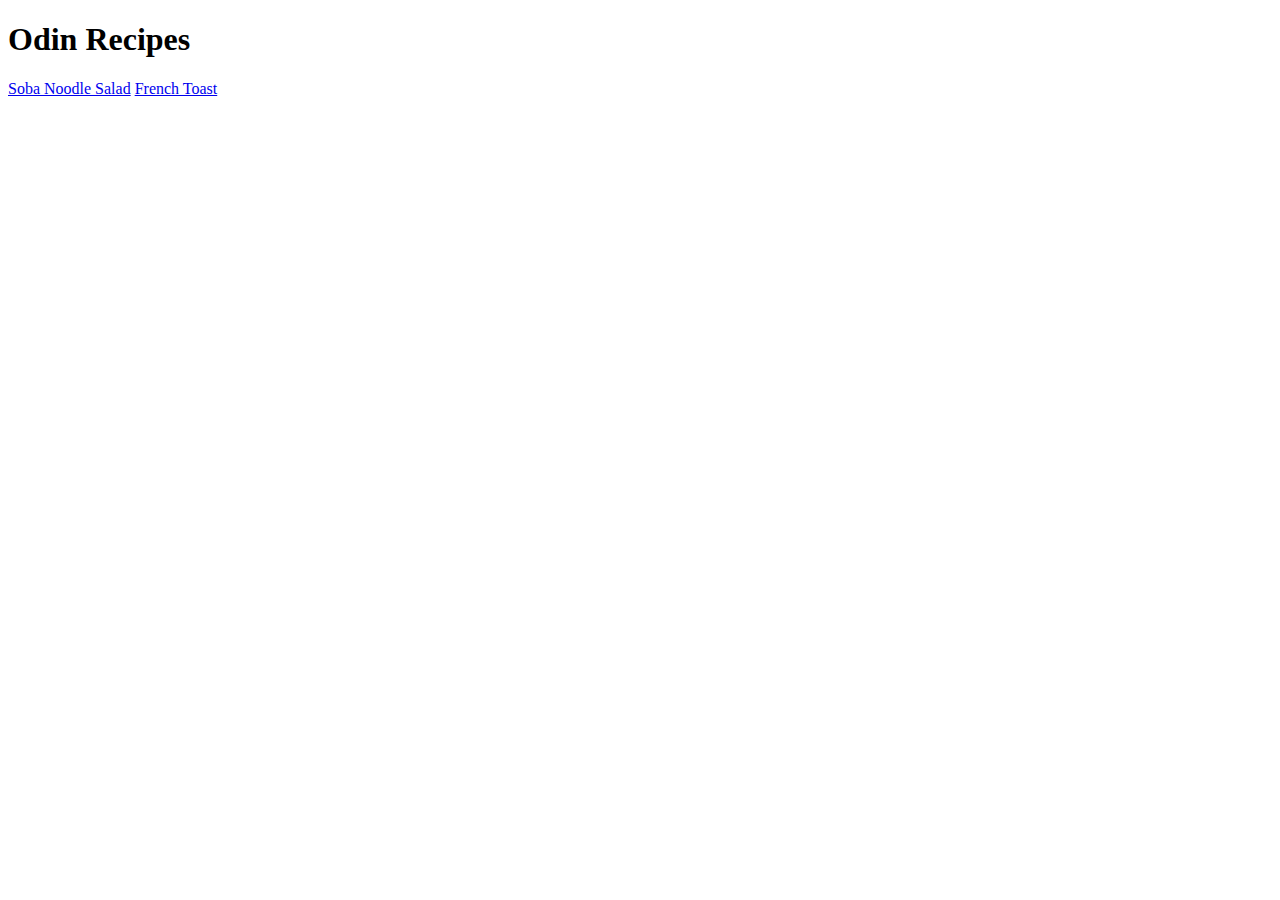
==== index.html @ baba29cc "Create eggplant page. Finish French Toast page." ====
<!DOCTYPE html>
<html lang="en">
<head>
    <meta charset="UTF-8">
    <meta http-equiv="X-UA-Compatible" content="IE=edge">
    <meta name="viewport" content="width=device-width, initial-scale=1.0">
    <title>Document</title>
</head>
<body>
    <h1>Odin Recipes</h1>
    <a href="./recipes/soba_noodle_salad.html">Soba Noodle Salad</a>
    <a href="./recipes/french_toast.html">French Toast</a>
</body>
</html>
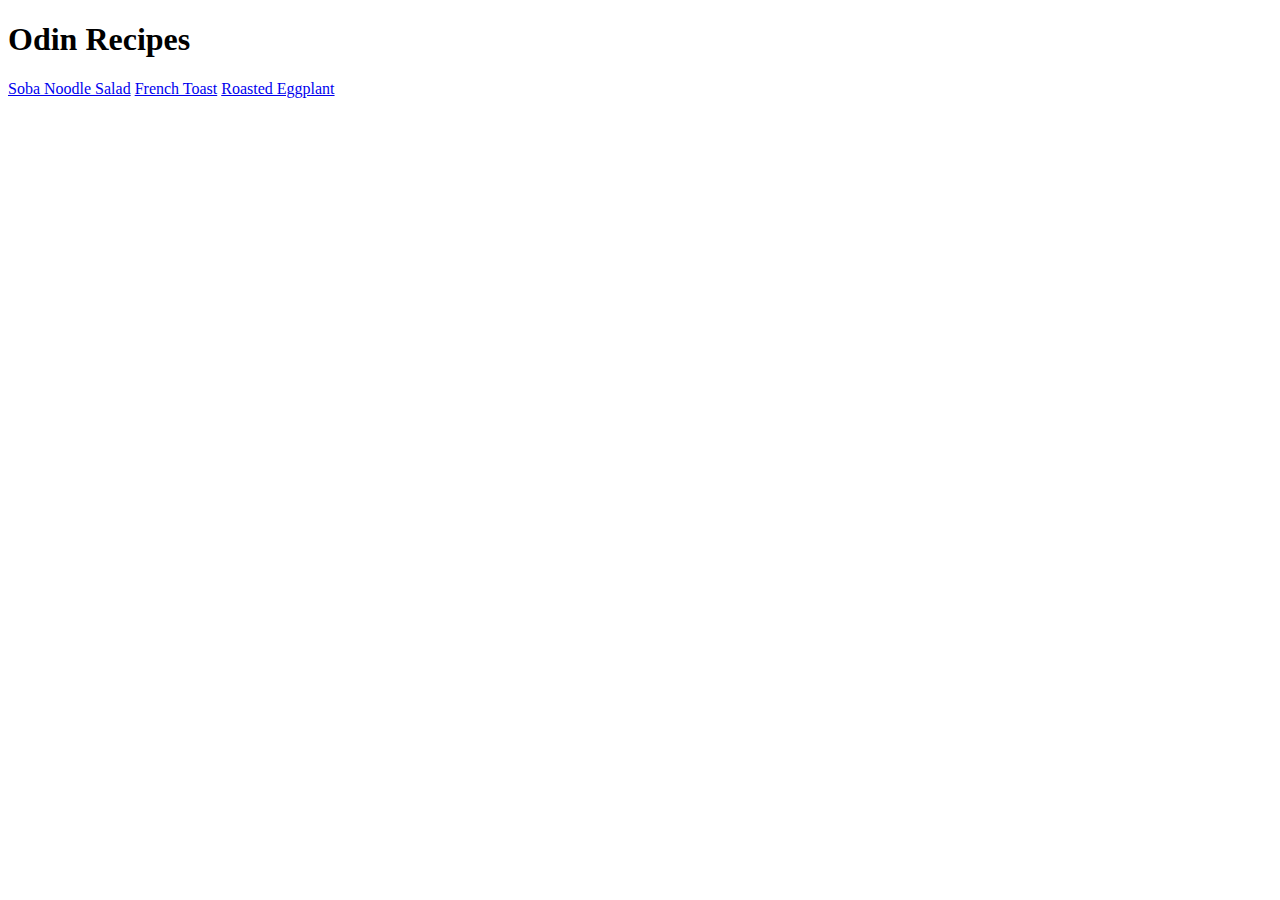
==== commit 9004c905: "Eggplant page completed." ====
--- a/index.html
+++ b/index.html
@@ -10,5 +10,6 @@
     <h1>Odin Recipes</h1>
     <a href="./recipes/soba_noodle_salad.html">Soba Noodle Salad</a>
     <a href="./recipes/french_toast.html">French Toast</a>
+    <a href="./recipes/eggplant.html">Roasted Eggplant</a>
 </body>
 </html>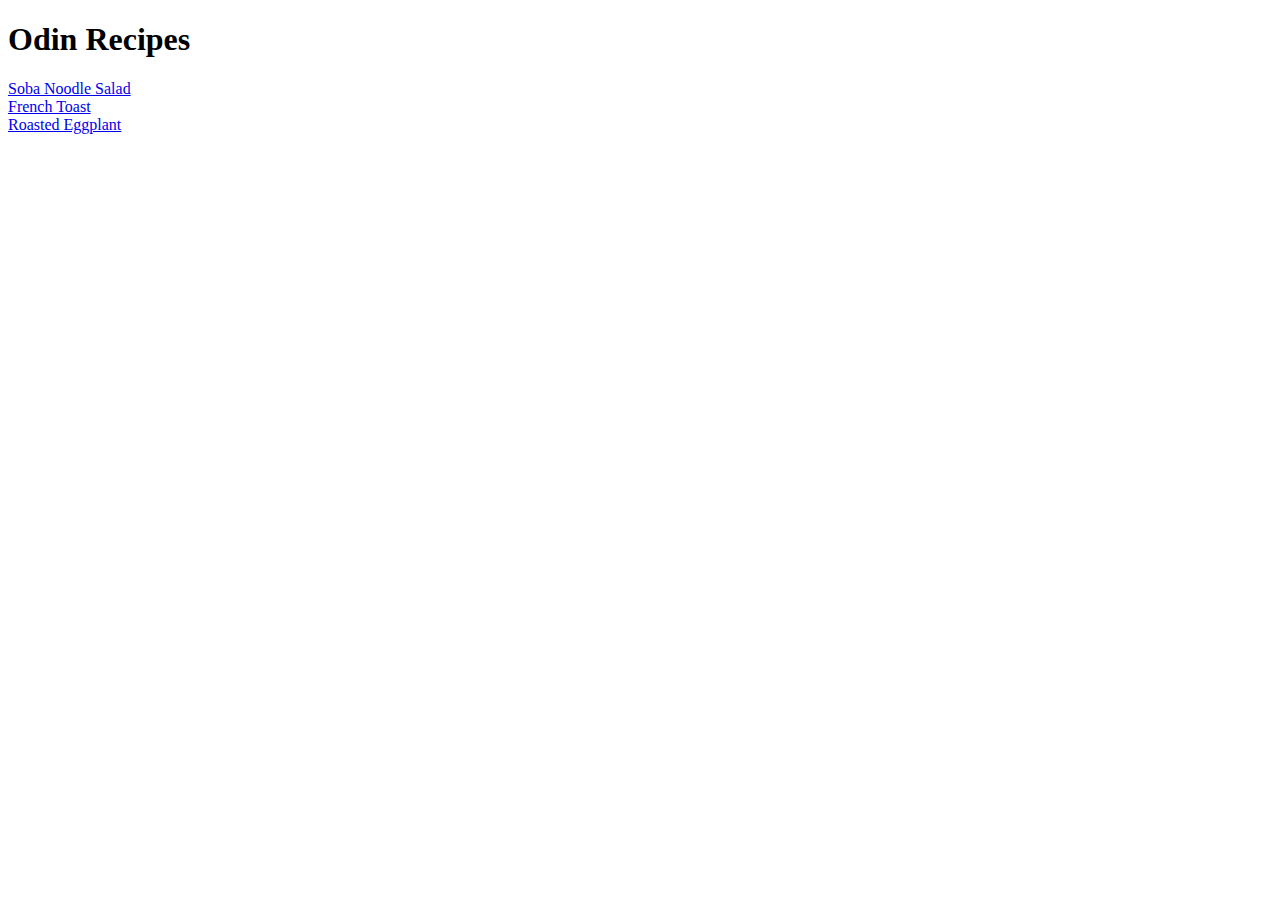
==== commit 6eeb1ba1: "Add breaks on index for readability" ====
--- a/index.html
+++ b/index.html
@@ -8,8 +8,8 @@
 </head>
 <body>
     <h1>Odin Recipes</h1>
-    <a href="./recipes/soba_noodle_salad.html">Soba Noodle Salad</a>
-    <a href="./recipes/french_toast.html">French Toast</a>
+    <a href="./recipes/soba_noodle_salad.html">Soba Noodle Salad</a><br>
+    <a href="./recipes/french_toast.html">French Toast</a><br>
     <a href="./recipes/eggplant.html">Roasted Eggplant</a>
 </body>
 </html>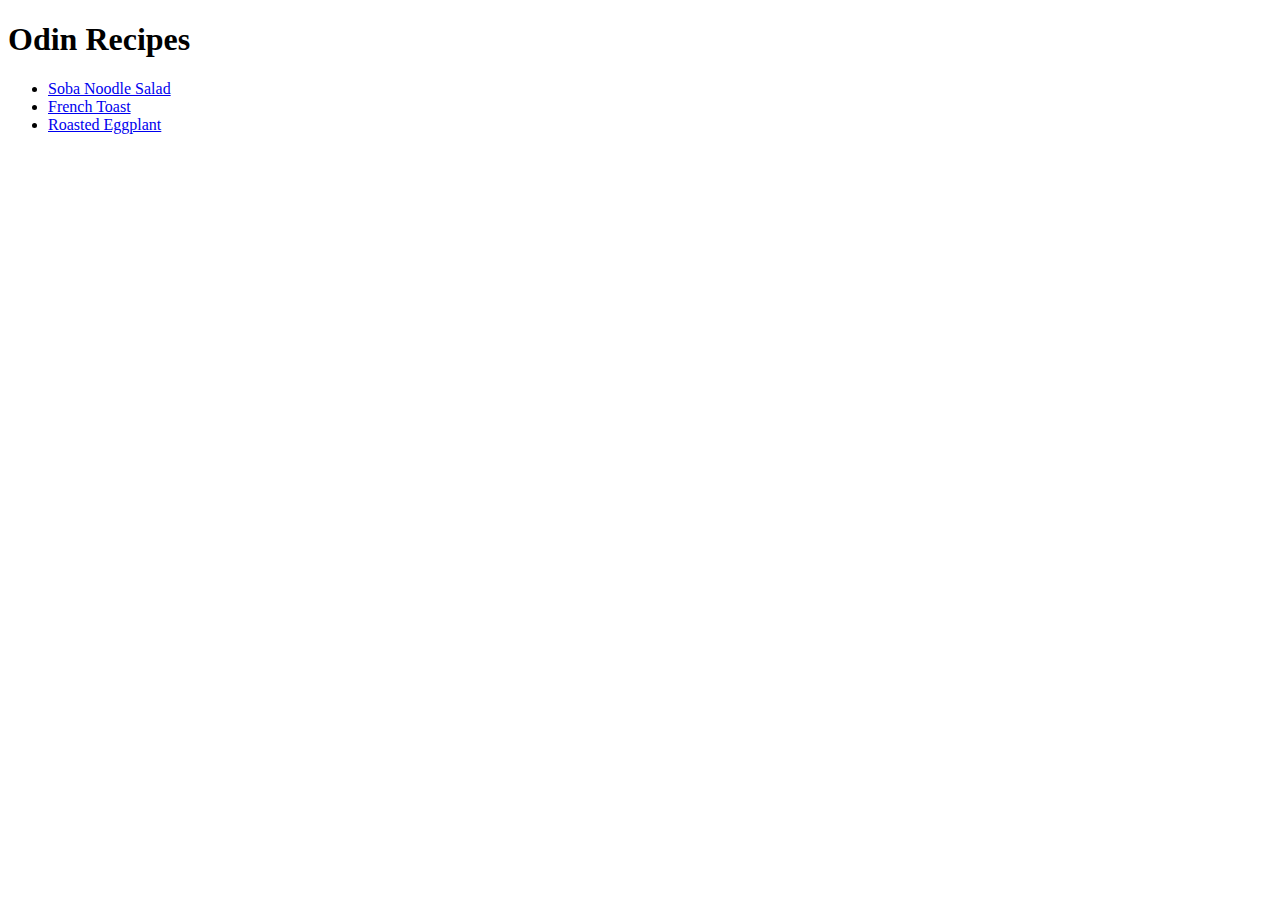
==== commit bf17c59e: "Changed br to ul for neater code" ====
--- a/index.html
+++ b/index.html
@@ -8,8 +8,10 @@
 </head>
 <body>
     <h1>Odin Recipes</h1>
-    <a href="./recipes/soba_noodle_salad.html">Soba Noodle Salad</a><br>
-    <a href="./recipes/french_toast.html">French Toast</a><br>
-    <a href="./recipes/eggplant.html">Roasted Eggplant</a>
+    <ul>
+    <li><a href="./recipes/soba_noodle_salad.html">Soba Noodle Salad</a></li>
+    <li><a href="./recipes/french_toast.html">French Toast</a></li>
+    <li><a href="./recipes/eggplant.html">Roasted Eggplant</a></li>
+    </ul>
 </body>
 </html>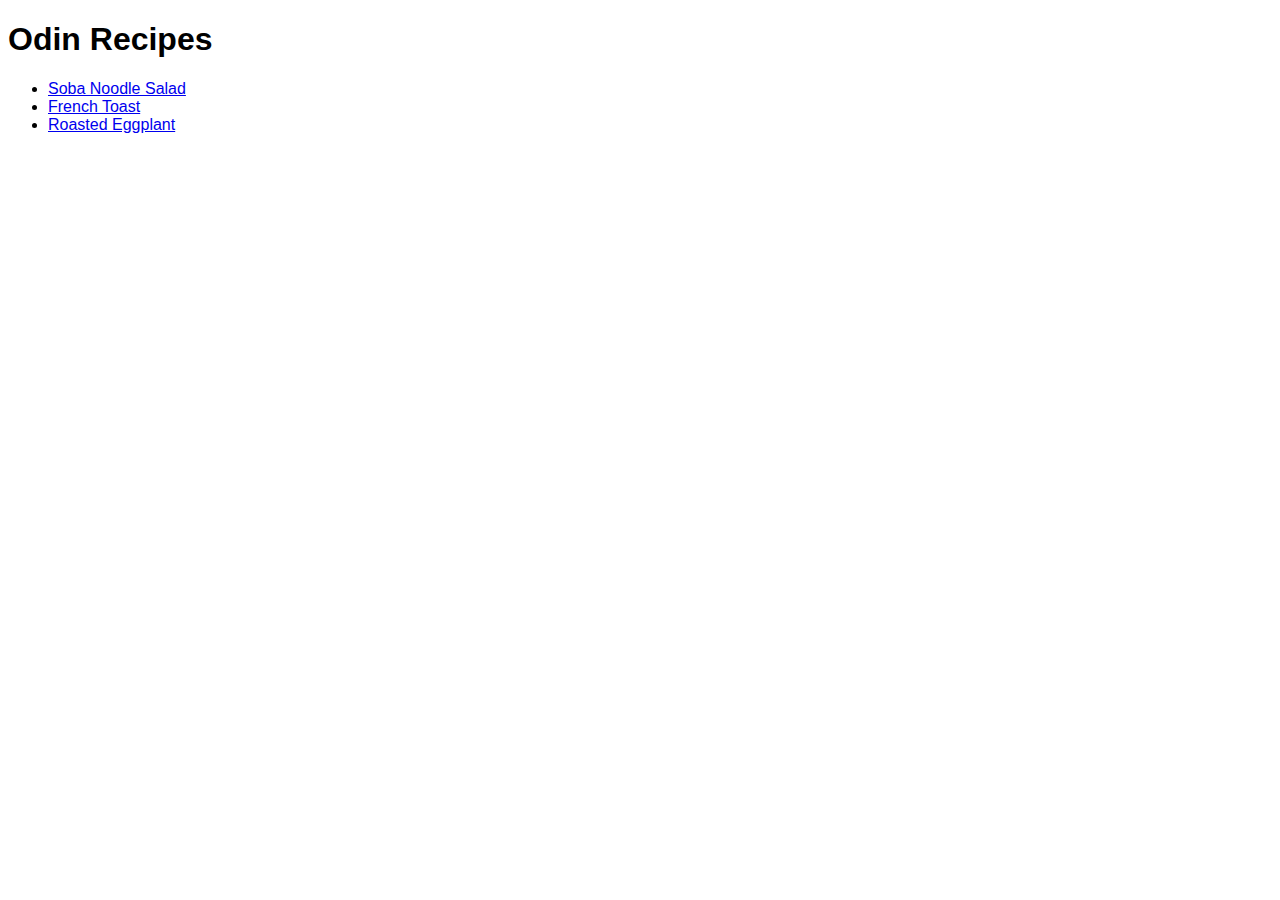
==== commit 93d93706: "Add stylesheet" ====
--- a/index.html
+++ b/index.html
@@ -5,6 +5,7 @@
     <meta http-equiv="X-UA-Compatible" content="IE=edge">
     <meta name="viewport" content="width=device-width, initial-scale=1.0">
     <title>Document</title>
+    <link rel="stylesheet" href="styles.css">
 </head>
 <body>
     <h1>Odin Recipes</h1>
--- a/styles.css
+++ b/styles.css
@@ -0,0 +1,3 @@
+body {
+    font-family: Arial, Verdana, sans-serif;
+}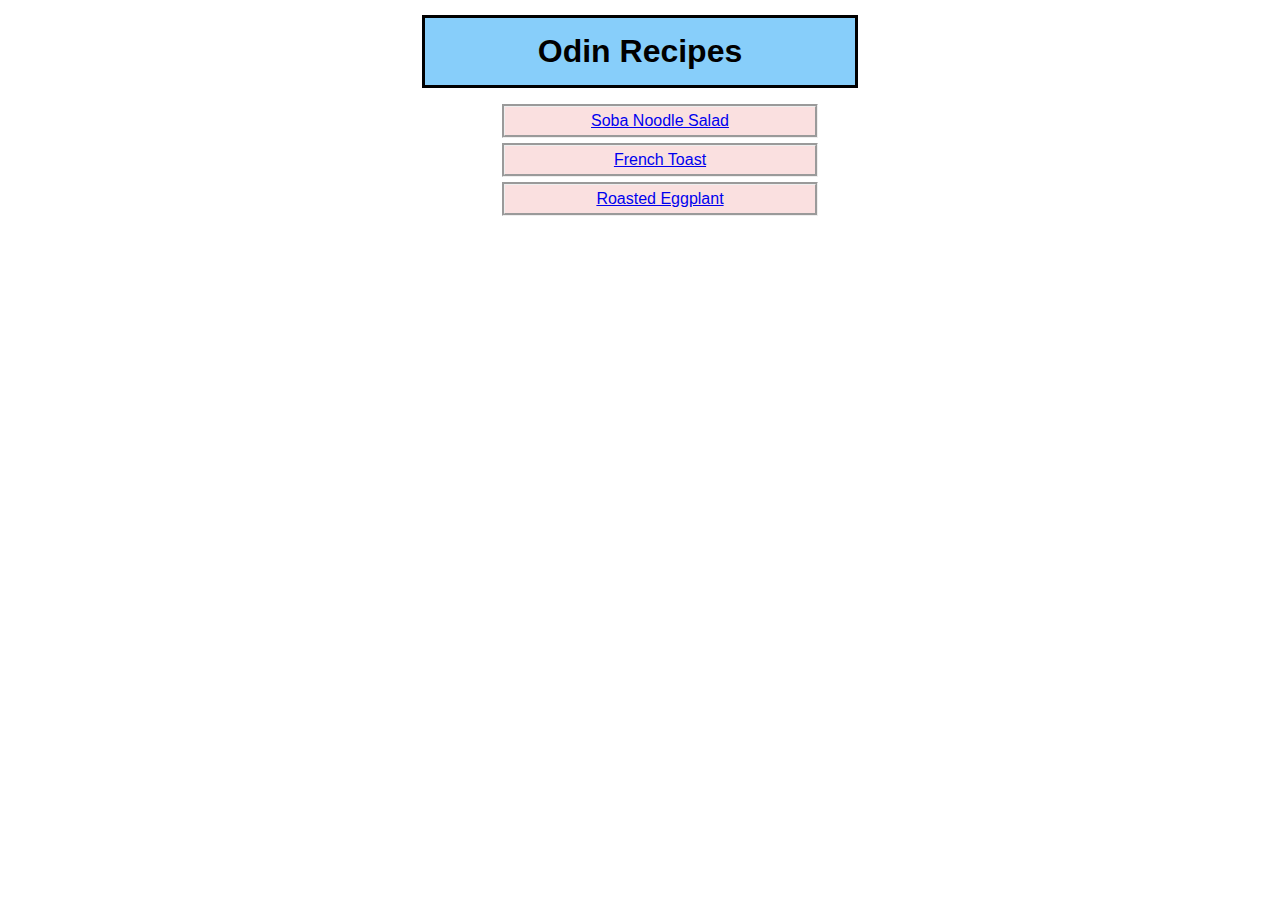
==== commit eefb3636: "Add gaudy colours, borders and position to home" ====
--- a/index.html
+++ b/index.html
@@ -4,15 +4,17 @@
     <meta charset="UTF-8">
     <meta http-equiv="X-UA-Compatible" content="IE=edge">
     <meta name="viewport" content="width=device-width, initial-scale=1.0">
-    <title>Document</title>
+    <title>Odin Recipes</title>
     <link rel="stylesheet" href="styles.css">
 </head>
-<body>
-    <h1>Odin Recipes</h1>
-    <ul>
-    <li><a href="./recipes/soba_noodle_salad.html">Soba Noodle Salad</a></li>
-    <li><a href="./recipes/french_toast.html">French Toast</a></li>
-    <li><a href="./recipes/eggplant.html">Roasted Eggplant</a></li>
-    </ul>
+<body>  
+    <h1 id="home-title">Odin Recipes</h1>
+    <div>
+        <ul id="recipe-list">
+            <li class="recipes"><a href="./recipes/soba_noodle_salad.html">Soba Noodle Salad</a></li>
+            <li class="recipes"><a href="./recipes/french_toast.html">French Toast</a></li>
+            <li class="recipes"><a href="./recipes/eggplant.html">Roasted Eggplant</a></li>
+        </ul>
+    </div>
 </body>
 </html>--- a/styles.css
+++ b/styles.css
@@ -1,3 +1,45 @@
 body {
     font-family: Arial, Verdana, sans-serif;
-}+}
+
+div.container{
+    text-align: center;
+}
+
+ul.recipe-list{
+    display: inline-block;
+    text-align: left;
+}
+
+#home-title{
+    width: 400px;
+    background-color:lightskyblue;
+    margin: 15px auto;
+    border-style: solid;
+}
+
+h1 {
+    text-align: center;
+    padding: 15px;
+    margin: 5px auto;
+}
+
+.recipes{
+    background-color: #fae0e0;
+    padding: 5px;
+    margin: 5px auto;
+    width: 300px;
+    text-align: center;
+    list-style-type: none;
+    border-style:groove;
+}
+
+.soba{
+
+}
+.french{
+
+}
+.eggplant{
+
+}
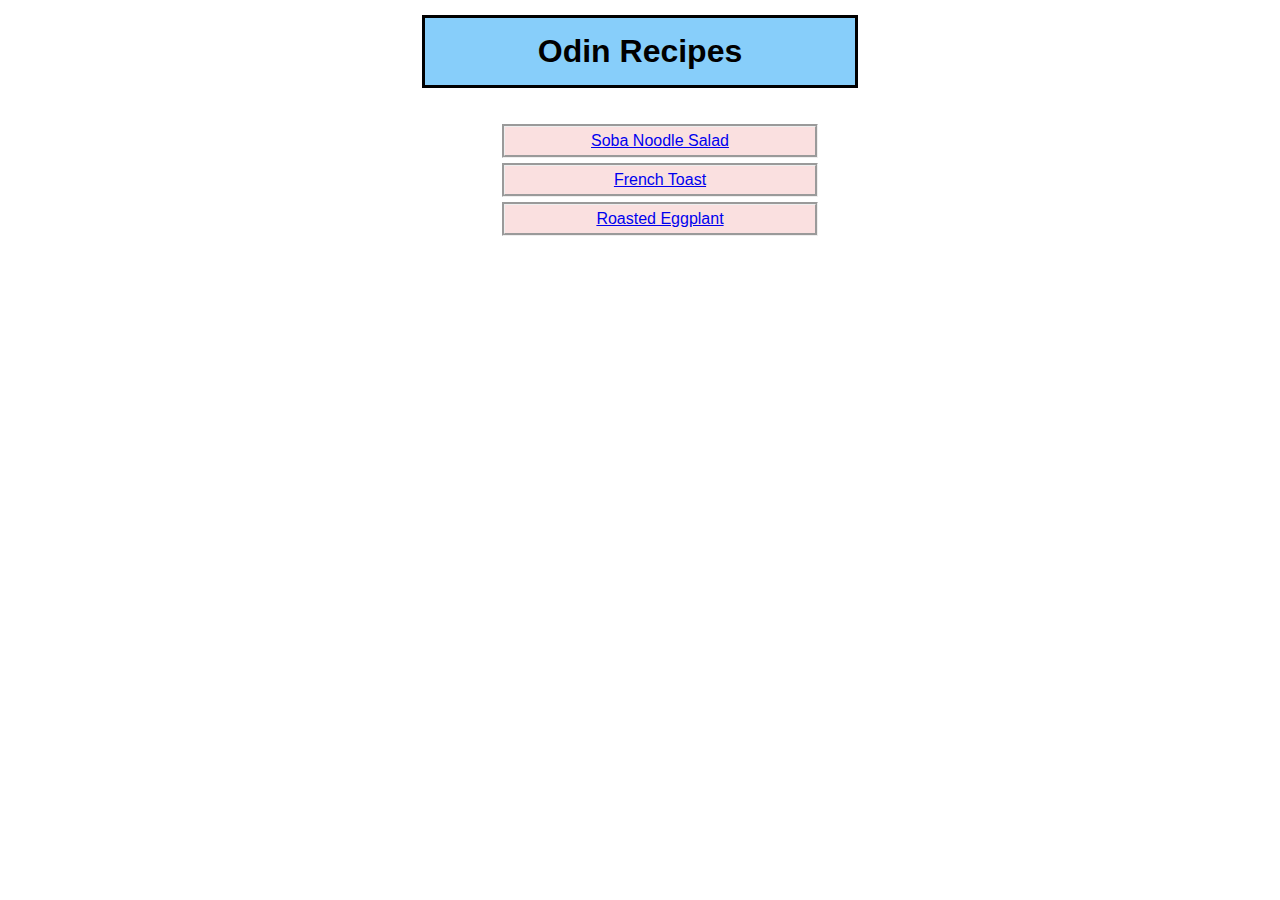
==== commit 19f2aaa5: "Fix CSS typo and resize images" ====
--- a/index.html
+++ b/index.html
@@ -9,8 +9,8 @@
 </head>
 <body>  
     <h1 id="home-title">Odin Recipes</h1>
-    <div>
-        <ul id="recipe-list">
+    <div class="container">
+        <ul class="recipe-list">
             <li class="recipes"><a href="./recipes/soba_noodle_salad.html">Soba Noodle Salad</a></li>
             <li class="recipes"><a href="./recipes/french_toast.html">French Toast</a></li>
             <li class="recipes"><a href="./recipes/eggplant.html">Roasted Eggplant</a></li>
--- a/styles.css
+++ b/styles.css
@@ -34,6 +34,15 @@
     border-style:groove;
 }
 
+img {
+    width: 500px;
+    height: 300px;
+    display: block;
+    margin-left: auto;
+    margin-right: auto;
+    object-fit: cover;
+}
+
 .soba{
 
 }
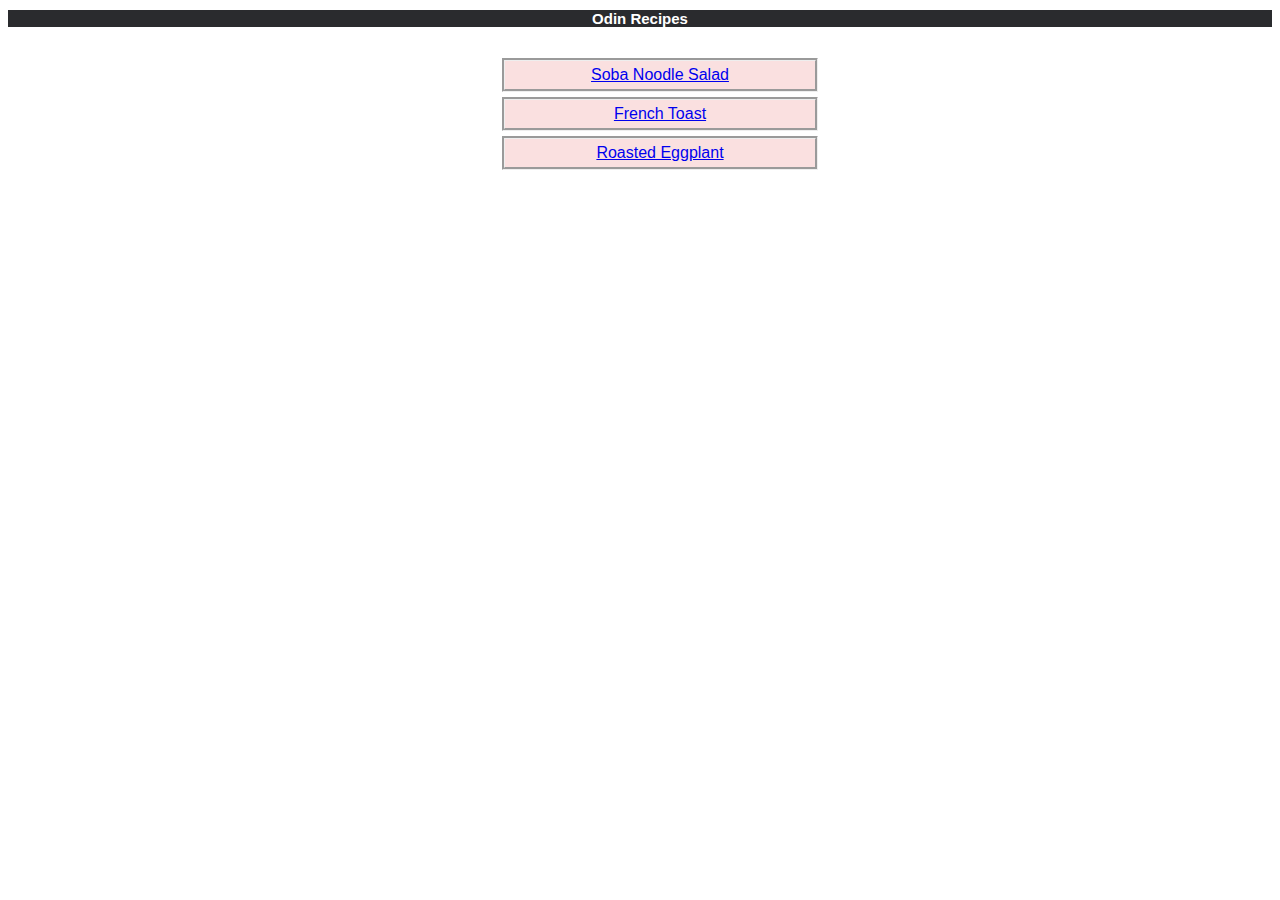
==== commit ff4859ea: "Style changes to css" ====
--- a/index.html
+++ b/index.html
@@ -7,8 +7,11 @@
     <title>Odin Recipes</title>
     <link rel="stylesheet" href="styles.css">
 </head>
-<body>  
-    <h1 id="home-title">Odin Recipes</h1>
+<body>
+    <div class="nav-bar">
+        <h1 id="home-title">Odin Recipes</h1>
+    </div>
+    
     <div class="container">
         <ul class="recipe-list">
             <li class="recipes"><a href="./recipes/soba_noodle_salad.html">Soba Noodle Salad</a></li>
--- a/styles.css
+++ b/styles.css
@@ -1,5 +1,11 @@
 body {
     font-family: Arial, Verdana, sans-serif;
+}
+
+.nav-bar{
+    width: auto;
+    height: auto;
+    background-color: #2A2B2E;
 }
 
 div.container{
@@ -12,16 +18,14 @@
 }
 
 #home-title{
-    width: 400px;
-    background-color:lightskyblue;
-    margin: 15px auto;
-    border-style: solid;
+    padding: 10px auto 10px auto;
+    color: white;
 }
 
 h1 {
     text-align: center;
-    padding: 15px;
-    margin: 5px auto;
+    font-size: 15px;
+
 }
 
 .recipes{
@@ -38,17 +42,29 @@
     width: 500px;
     height: 300px;
     display: block;
-    margin-left: auto;
-    margin-right: auto;
     object-fit: cover;
+    margin: 20px auto;
 }
 
-.soba{
+.soba .title{
+    color:rgb(177, 92, 52);
+    background-color: #E4EDD4;
+}
+
+.french .title{
+    background-color:lightyellow;
+    color:orange;
+}
+.eggplant .title{
+    background-color: pink;
+    color: purple;
 
 }
-.french{
 
+.main-content{
+    padding: 5px 15px;
 }
-.eggplant{
 
-}
+li{
+    padding: 2px 0;
+}